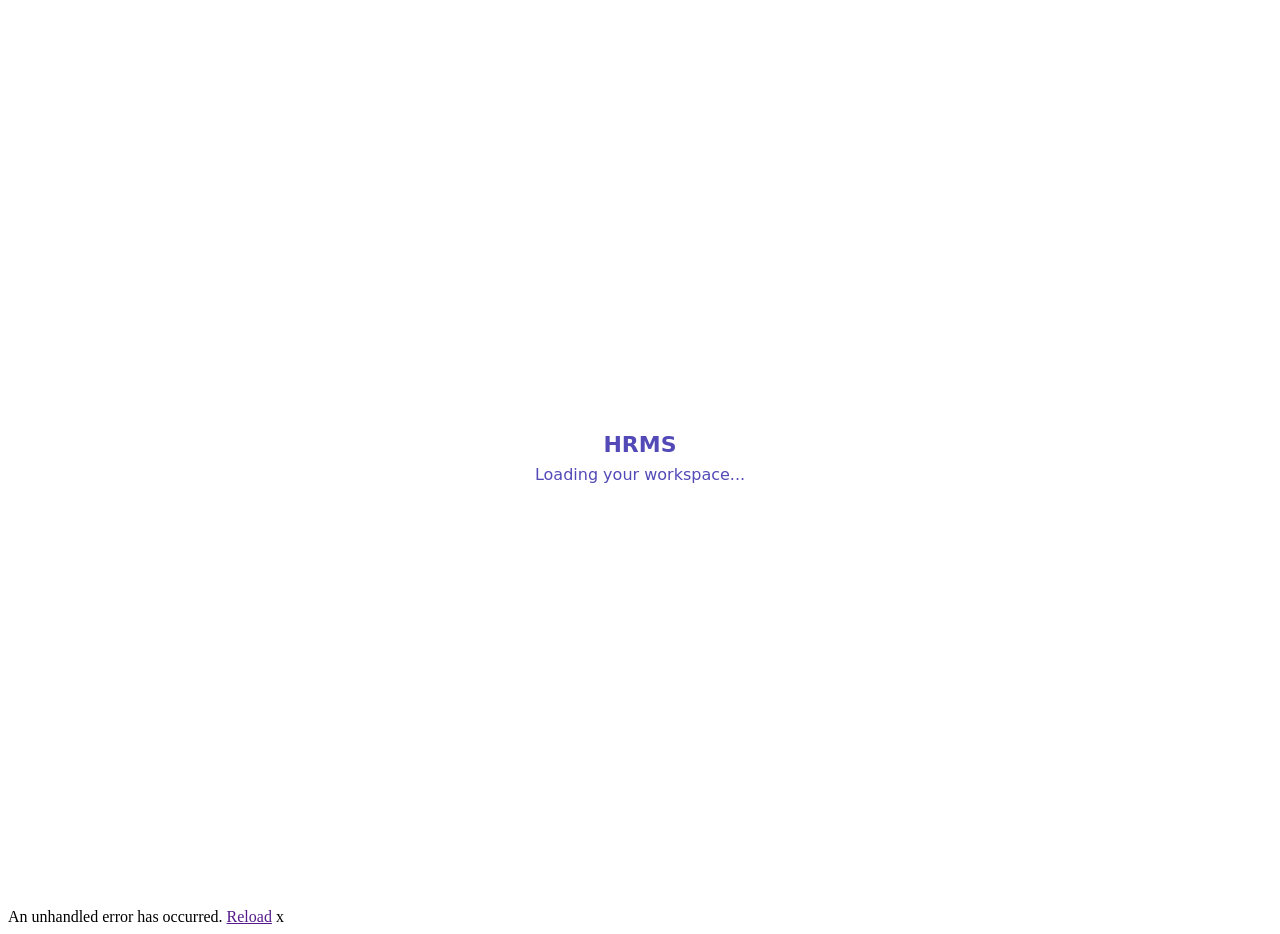
==== Hrms.Web/wwwroot/index.html @ bd22aef9 "HRMS: payroll, leave, attendance, security, Windows app and web app An HR and payroll system on its " ====
<!DOCTYPE html>
<html lang="en">
<head>
    <meta charset="utf-8" />
    <meta name="viewport" content="width=device-width, initial-scale=1.0, viewport-fit=cover" />
    <meta name="theme-color" content="#1e1a73" />
    <title>HRMS</title>
    <base href="/" />
    <link rel="stylesheet" href="_content/HrmsApp.Shared/css/app.css" />
    <link rel="icon" href="data:image/svg+xml,%3Csvg xmlns='http://www.w3.org/2000/svg' viewBox='0 0 32 32'%3E%3Crect width='32' height='32' rx='8' fill='%23534AB7'/%3E%3Ccircle cx='16' cy='12' r='5' fill='white'/%3E%3Cpath d='M7 26c1-5 5-8 9-8s8 3 9 8z' fill='white'/%3E%3C/svg%3E">
    <style>
        #boot { min-height: 100vh; display: grid; place-items: center; font-family: system-ui, sans-serif; color: #534AB7; }
        #boot div { text-align: center; } #boot b { display: block; font-size: 22px; margin-bottom: 8px; }
    </style>
</head>
<body>
    <div id="app"><div id="boot"><div><b>HRMS</b>Loading your workspace...</div></div></div>

    <div id="blazor-error-ui">
        An unhandled error has occurred.
        <a href="" class="reload">Reload</a>
        <a class="dismiss">x</a>
    </div>

    <script>
        window.hrms = {
            get: function (key) { try { return localStorage.getItem('hrms.' + key); } catch (e) { return null; } },
            set: function (key, value) { try { if (value === null || value === undefined) localStorage.removeItem('hrms.' + key); else localStorage.setItem('hrms.' + key, value); } catch (e) { } },
            getSession: function () { try { return sessionStorage.getItem('hrms.token'); } catch (e) { return null; } },
            setSession: function (token) { try { if (token) sessionStorage.setItem('hrms.token', token); else sessionStorage.removeItem('hrms.token'); } catch (e) { } },
            download: function (name, content, type) {
                var blob = new Blob([content], { type: type });
                var a = document.createElement('a');
                a.href = URL.createObjectURL(blob); a.download = name;
                document.body.appendChild(a); a.click(); a.remove();
                setTimeout(function () { URL.revokeObjectURL(a.href); }, 2000);
            }
        };
    </script>
    <script src="_framework/blazor.webassembly.js"></script>
</body>
</html>
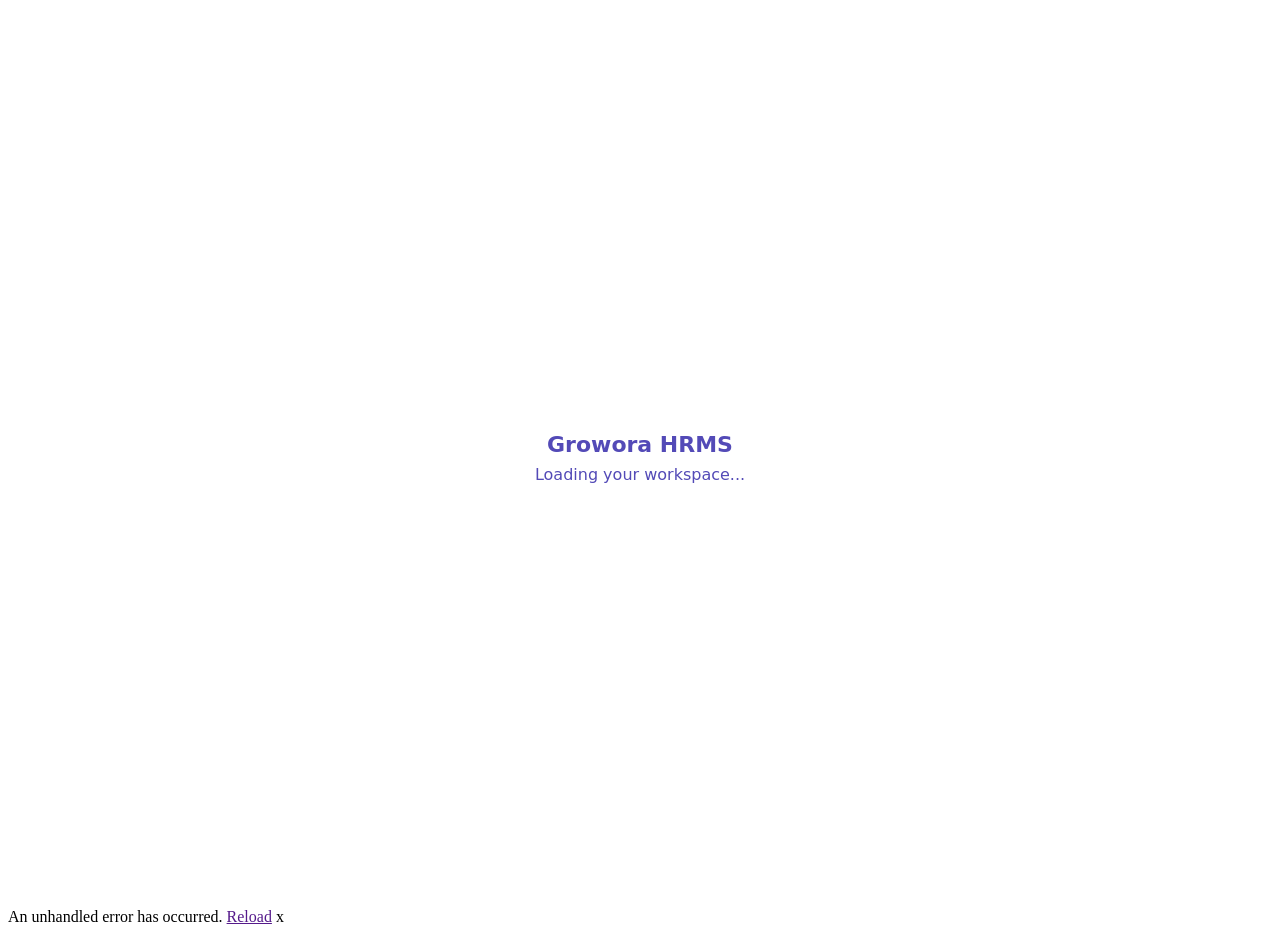
==== commit 8e243411: "Growora HRMS: phone layout, More menu, new name and icon, single-database support, MonsterASP host -" ====
--- a/Hrms.Web/wwwroot/index.html
+++ b/Hrms.Web/wwwroot/index.html
@@ -4,17 +4,17 @@
     <meta charset="utf-8" />
     <meta name="viewport" content="width=device-width, initial-scale=1.0, viewport-fit=cover" />
     <meta name="theme-color" content="#1e1a73" />
-    <title>HRMS</title>
+    <title>Growora HRMS</title>
     <base href="/" />
-    <link rel="stylesheet" href="_content/HrmsApp.Shared/css/app.css" />
-    <link rel="icon" href="data:image/svg+xml,%3Csvg xmlns='http://www.w3.org/2000/svg' viewBox='0 0 32 32'%3E%3Crect width='32' height='32' rx='8' fill='%23534AB7'/%3E%3Ccircle cx='16' cy='12' r='5' fill='white'/%3E%3Cpath d='M7 26c1-5 5-8 9-8s8 3 9 8z' fill='white'/%3E%3C/svg%3E">
+    <link rel="stylesheet" href="_content/HrmsApp.Shared/css/app.css?v=2" />
+    <link rel="icon" href="data:image/svg+xml,%3Csvg xmlns='http://www.w3.org/2000/svg' viewBox='0 0 32 32'%3E%3Cdefs%3E%3ClinearGradient id='g' x1='0' y1='0' x2='1' y2='1'%3E%3Cstop offset='0' stop-color='%234f46e5'/%3E%3Cstop offset='1' stop-color='%238b5cf6'/%3E%3C/linearGradient%3E%3C/defs%3E%3Crect width='32' height='32' rx='8' fill='url(%23g)'/%3E%3Cpath d='M21.5 11.6A7 7 0 1 0 23 16H17' fill='none' stroke='white' stroke-width='2.8' stroke-linecap='round' stroke-linejoin='round'/%3E%3C/svg%3E">
     <style>
         #boot { min-height: 100vh; display: grid; place-items: center; font-family: system-ui, sans-serif; color: #534AB7; }
         #boot div { text-align: center; } #boot b { display: block; font-size: 22px; margin-bottom: 8px; }
     </style>
 </head>
 <body>
-    <div id="app"><div id="boot"><div><b>HRMS</b>Loading your workspace...</div></div></div>
+    <div id="app"><div id="boot"><div><b>Growora HRMS</b>Loading your workspace...</div></div></div>
 
     <div id="blazor-error-ui">
         An unhandled error has occurred.
